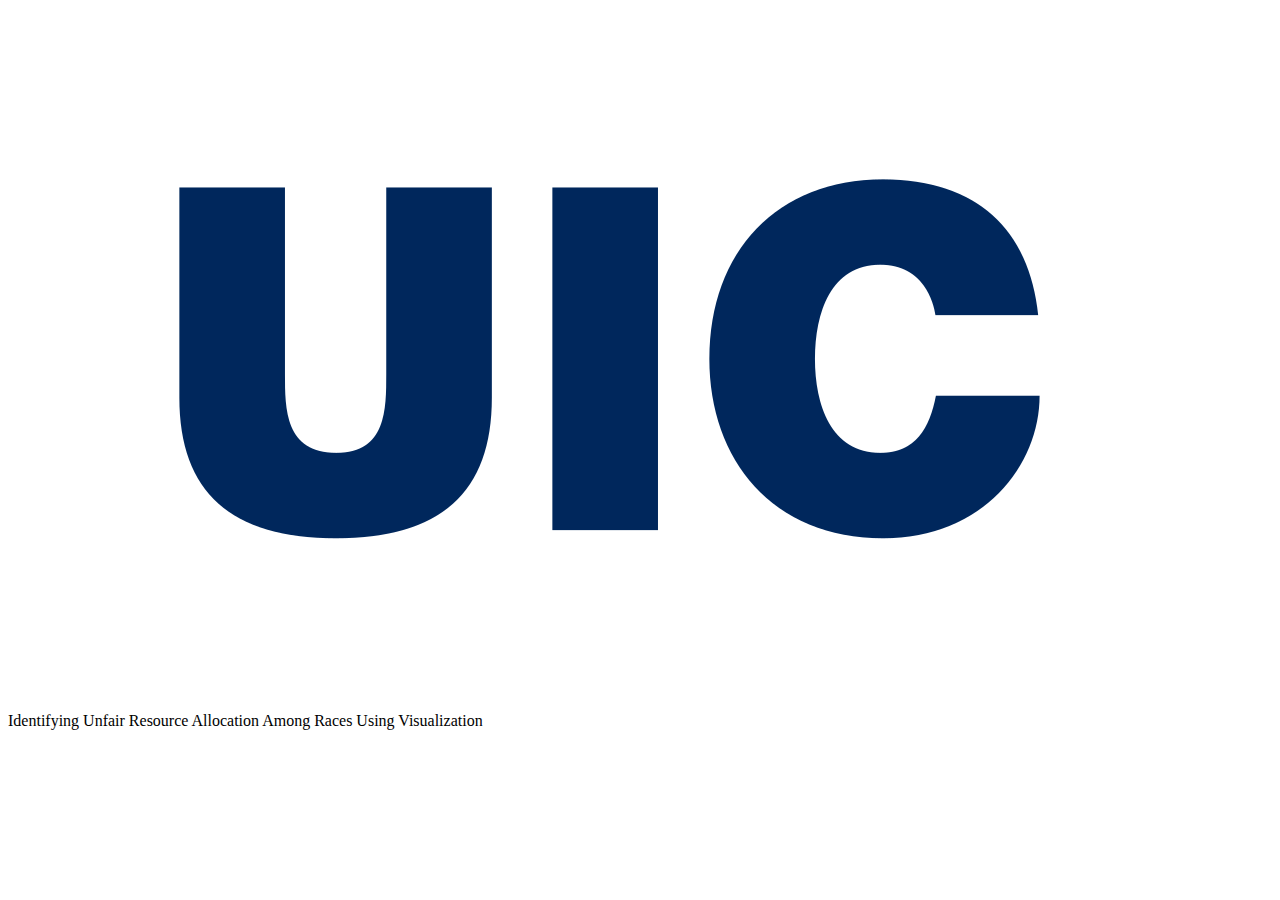
==== projindex.html @ c708c59a "project index" ====
<head>
    <meta charset="utf-8" />
    <title>Project Home</title>
    <!-- <link rel="stylesheet" type="text/css" href="Style.css" /> -->
    
</head>
<body>
    <nav>
        <img src="UIC loog.png">
        <label class="logo">Identifying Unfair Resource Allocation Among Races Using Visualization</label>
    </nav>
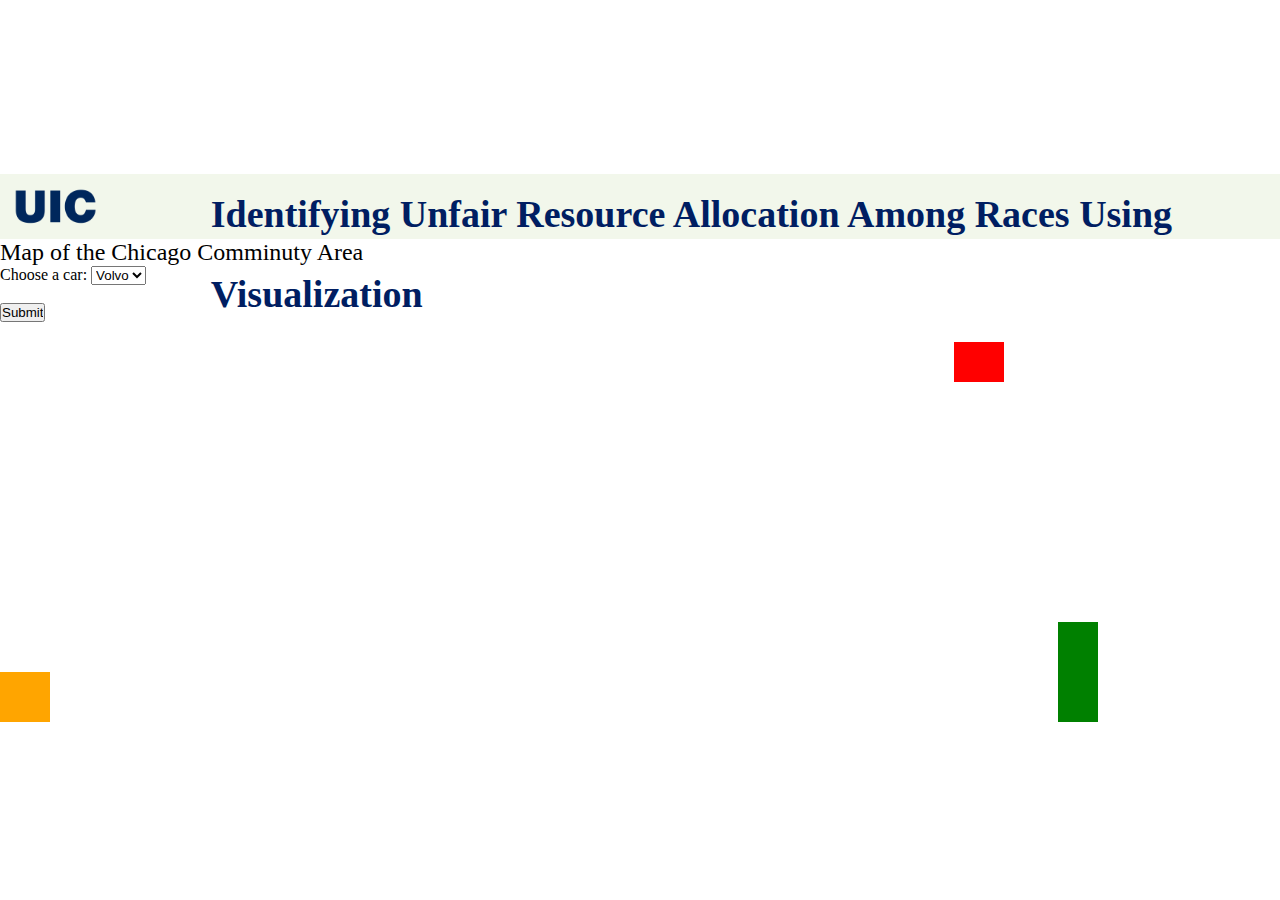
==== commit 22528a65: "project index" ====
--- a/projindex.html
+++ b/projindex.html
@@ -1,12 +1,39 @@
+<html>
 <head>
     <meta charset="utf-8" />
     <title>Project Home</title>
-    <!-- <link rel="stylesheet" type="text/css" href="Style.css" /> -->
-    
+    <link rel="stylesheet" href="projstyle.css">   
 </head>
 <body>
     <nav>
         <img src="UIC loog.png">
         <label class="logo">Identifying Unfair Resource Allocation Among Races Using Visualization</label>
     </nav>
-    +    <div class ="map1">
+        <p>Map of the Chicago Comminuty Area</p>
+    </div>
+    <form action="/action_page.php">
+        <label for="cars">Choose a car:</label>
+        <select name="cars" id="cars">
+          <option value="volvo">Volvo</option>
+          <option value="saab">Saab</option>
+          <option value="opel">Opel</option>
+          <option value="audi">Audi</option>
+        </select>
+        <br><br>
+        <input type="submit" value="Submit">
+      </form>
+    <svg id="rect1" width="50" height="50">
+        <rect  width="50" height="50" fill="orange">
+        </rect>
+    </svg>
+    <svg id="rect2" width="1000" height="400">
+        <rect x="900" y="20" width="50" height="40" fill="red">
+        </rect>
+    </svg>
+    <svg id="rect3" width="40" height="100">
+        <rect x="0" y="0"width="500" height="400" fill="green">
+        </rect>
+    </svg>
+</body>
+</html>--- a/projstyle.css
+++ b/projstyle.css
@@ -0,0 +1,30 @@
+*{
+    padding: 0;
+    margin: 0;
+    text-decoration: none;
+    list-style: none;
+    box-sizing: border-box;
+}
+body{
+    /* font-family: montserrat; */
+    align-content : center
+}
+
+nav {
+    background: #F2F7EB;
+    height: 65px;
+    width: 100%;
+    display: flex;
+    justify-content: space-between;
+}
+label.logo {
+    color: #001E62;
+    font-size: 38px;
+    line-height: 80px;
+    padding: 0 100px;
+    font-weight: bold;
+}
+.map1 {
+    display: flex;
+    font-size: 24px;
+}
